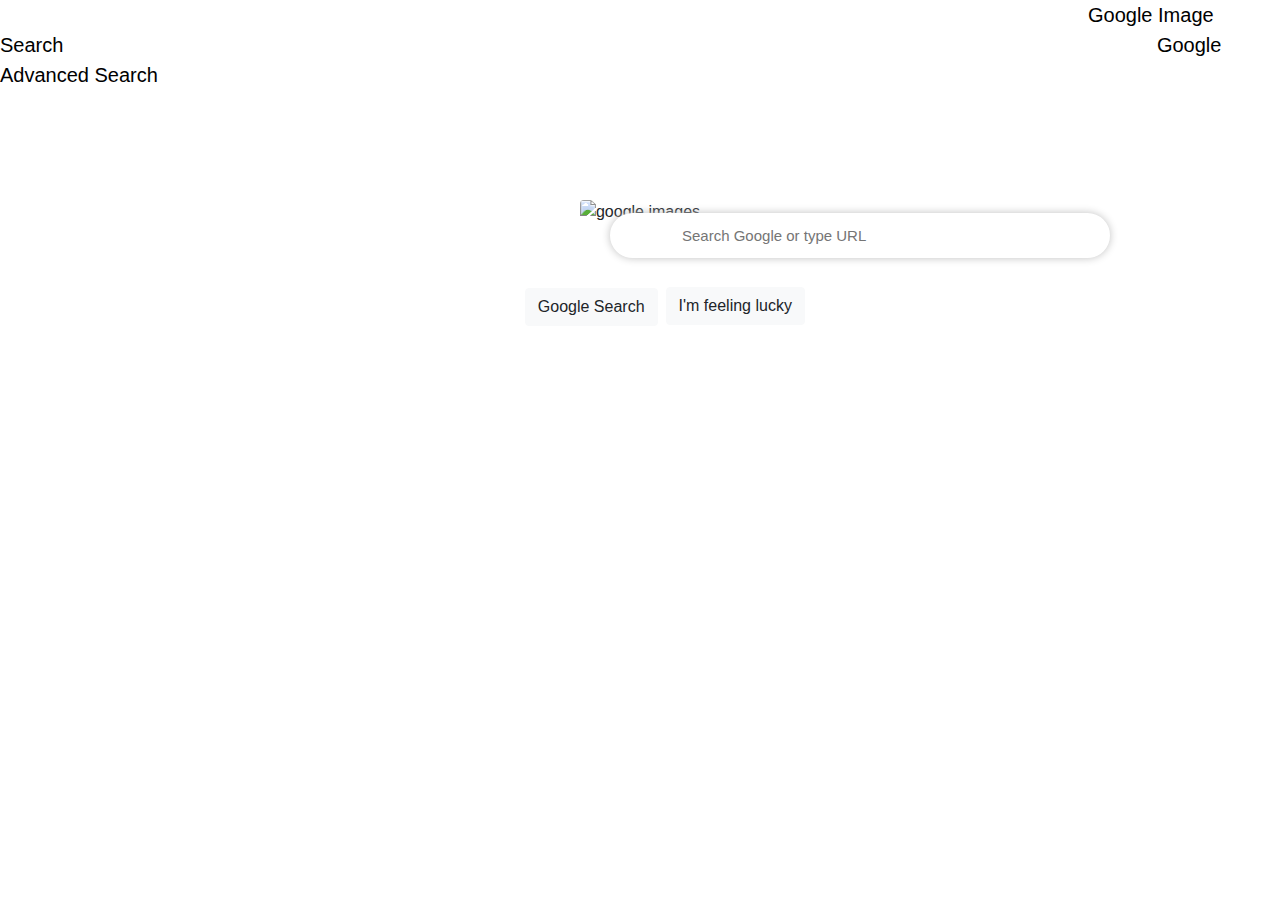
==== project_0/google_simple_search.html @ c2e719bb "Google Search" ====
<!DOCTYPE html>
<html>
<head>
    <meta name="viewport" content="width=device-width, initial-scale=1">

   <link rel="stylesheet" href="https://maxcdn.bootstrapcdn.com/bootstrap/4.0.0/css/bootstrap.min.css" integrity="sha384-Gn5384xqQ1aoWXA+058RXPxPg6fy4IWvTNh0E263XmFcJlSAwiGgFAW/dAiS6JXm"
           crossorigin="anonymous">

    <title> Google Search </title>

    <a href="/Users/sakshi/PycharmProjects/Cs50_web_programming_project0/project_0/google_image_search.html"> Google Image Search </a>
    <a href="file:///Users/sakshi/PycharmProjects/Cs50_web_programming_project0/project_0/google_adv_search.html"> Google Advanced Search </a>

<style>
    .search_box{
            width: 500px;
            height: 45px;
            margin-top:100px;
            margin: center;
            box-shadow: 0inset 0 0 10px
            box-sizing: border-box;
            border: 2px solid #FFFFFF;
            font-size: 16px;
            background-color: white;
            border-radius: 40px;
            input-align: center ;
            font-size: 15px;
            padding: 10px;
            background: white;
            mini-width: 2px;
            mini-height: 2px;
            box-shadow: 0px 0px 8px #C0C0C0;
            padding-left: 70px;
            background-image:url(file:///Users/sakshi/PycharmProjects/Cs50_web_programming_project0/search_icon.png);
            background-repeat: no-repeat;
            background-size: 25px;
            background-position:25px 9px;
            margin-left:610px; margin-top: -30px;
         }
         a { font-size: 20px ;font-family:sans-serif; color: black; margin-left:85%;}
         button{ margin-left:41%; margin-top:30px;}



</style>
</head>
<body>
<form action="https://www.google.com/search?">
<div class="text-center">
    <img src="file:///Users/sakshi/PycharmProjects/Cs50_web_programming_project0/google_logo.png" class="rounded" alt="google images" width="20%" style="margin-top:110px;">
</div >
<div>
    <input type="text"  name="q"   class="search_box" placeholder="Search Google or type URL">
</div>
<div>
    <button type="submit" class="btn btn-light"> Google Search </button>
    <button type="submit" class="btn btn-light" style="margin-left:52%; margin-top:-65px;"> I'm feeling lucky </button>
</div>
</form>
</body>
</html>
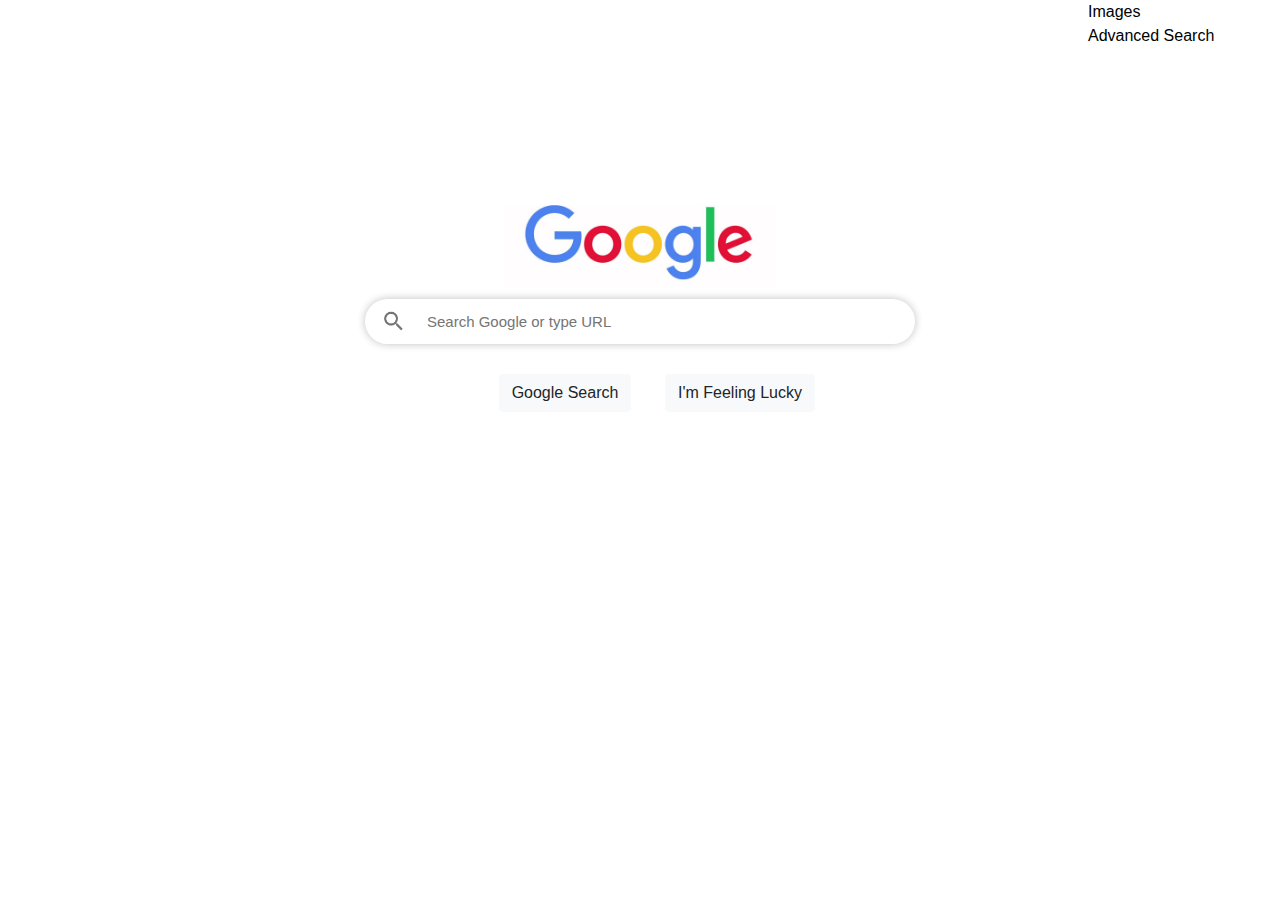
==== commit d9882c10: "latest commit" ====
--- a/project_0/google_simple_search.html
+++ b/project_0/google_simple_search.html
@@ -1,62 +1,37 @@
 <!DOCTYPE html>
 <html>
-<head>
-    <meta name="viewport" content="width=device-width, initial-scale=1">
-
+<head class="screen_style">
    <link rel="stylesheet" href="https://maxcdn.bootstrapcdn.com/bootstrap/4.0.0/css/bootstrap.min.css" integrity="sha384-Gn5384xqQ1aoWXA+058RXPxPg6fy4IWvTNh0E263XmFcJlSAwiGgFAW/dAiS6JXm"
            crossorigin="anonymous">
-
+    <link rel="stylesheet" href="style-1.css">
     <title> Google Search </title>
 
-    <a href="/Users/sakshi/PycharmProjects/Cs50_web_programming_project0/project_0/google_image_search.html"> Google Image Search </a>
-    <a href="file:///Users/sakshi/PycharmProjects/Cs50_web_programming_project0/project_0/google_adv_search.html"> Google Advanced Search </a>
+    <a href="google_image_search.html">Images </a>
+    <a href="google_adv_search.html"> Advanced Search</a>
 
 <style>
-    .search_box{
-            width: 500px;
-            height: 45px;
-            margin-top:100px;
-            margin: center;
-            box-shadow: 0inset 0 0 10px
-            box-sizing: border-box;
-            border: 2px solid #FFFFFF;
-            font-size: 16px;
-            background-color: white;
-            border-radius: 40px;
-            input-align: center ;
-            font-size: 15px;
-            padding: 10px;
-            background: white;
-            mini-width: 2px;
-            mini-height: 2px;
-            box-shadow: 0px 0px 8px #C0C0C0;
-            padding-left: 70px;
-            background-image:url(file:///Users/sakshi/PycharmProjects/Cs50_web_programming_project0/search_icon.png);
-            background-repeat: no-repeat;
-            background-size: 25px;
-            background-position:25px 9px;
-            margin-left:610px; margin-top: -30px;
-         }
-         a { font-size: 20px ;font-family:sans-serif; color: black; margin-left:85%;}
-         button{ margin-left:41%; margin-top:30px;}
+     a{ font-size: 15x ;font-family:sans-serif; color: black; margin-left:85%; display:inline;}
 
-
-
+         button{margin-top:30px; }
 </style>
 </head>
-<body>
-<form action="https://www.google.com/search?">
+<center>
+<body class="screen_style">
+<form action=" https://www.google.com/search" >
 <div class="text-center">
-    <img src="file:///Users/sakshi/PycharmProjects/Cs50_web_programming_project0/google_logo.png" class="rounded" alt="google images" width="20%" style="margin-top:110px;">
+    <img src="google_logo.png" class="rounded" alt="google images" width="272px" style="margin-top:100px;margin-bottom:-50px;">
 </div >
 <div>
     <input type="text"  name="q"   class="search_box" placeholder="Search Google or type URL">
 </div>
 <div>
-    <button type="submit" class="btn btn-light"> Google Search </button>
-    <button type="submit" class="btn btn-light" style="margin-left:52%; margin-top:-65px;"> I'm feeling lucky </button>
+    <button type="submit" class="btn btn-light" style="margin-right:150px;"> Google Search </button>
+</div>
+<div>
+    <button type="submit" name="btnI" class="btn btn-light" style="margin-left:200px; margin-top:-65px;"> I'm Feeling Lucky </button>
 </div>
 </form>
+</center>
 </body>
 </html>
 
--- a/project_0/style-1.css
+++ b/project_0/style-1.css
@@ -0,0 +1,24 @@
+.search_box{
+          width: 550px;
+          height: 45px;
+          margin-top:20px;
+          box-shadow: 0inset 0 0 10px
+          box-sizing: border-box;
+          border: 2px solid white;
+          background-color: white;
+          border-radius: 40px;
+          input-align: center ;
+          font-size: 15px;
+          padding: 10px;
+          mini-width: 2px;
+          mini-height: 2px;
+          box-shadow: 0px 0px 8px #C0C0C0;
+          padding-left: 70px;
+          background-image:url(search_icon.png);
+          background-position: 15px 9px;
+          position: left;
+          padding-left:60px;
+          background-size: 25px;
+          background-repeat: no-repeat;
+         }
+
